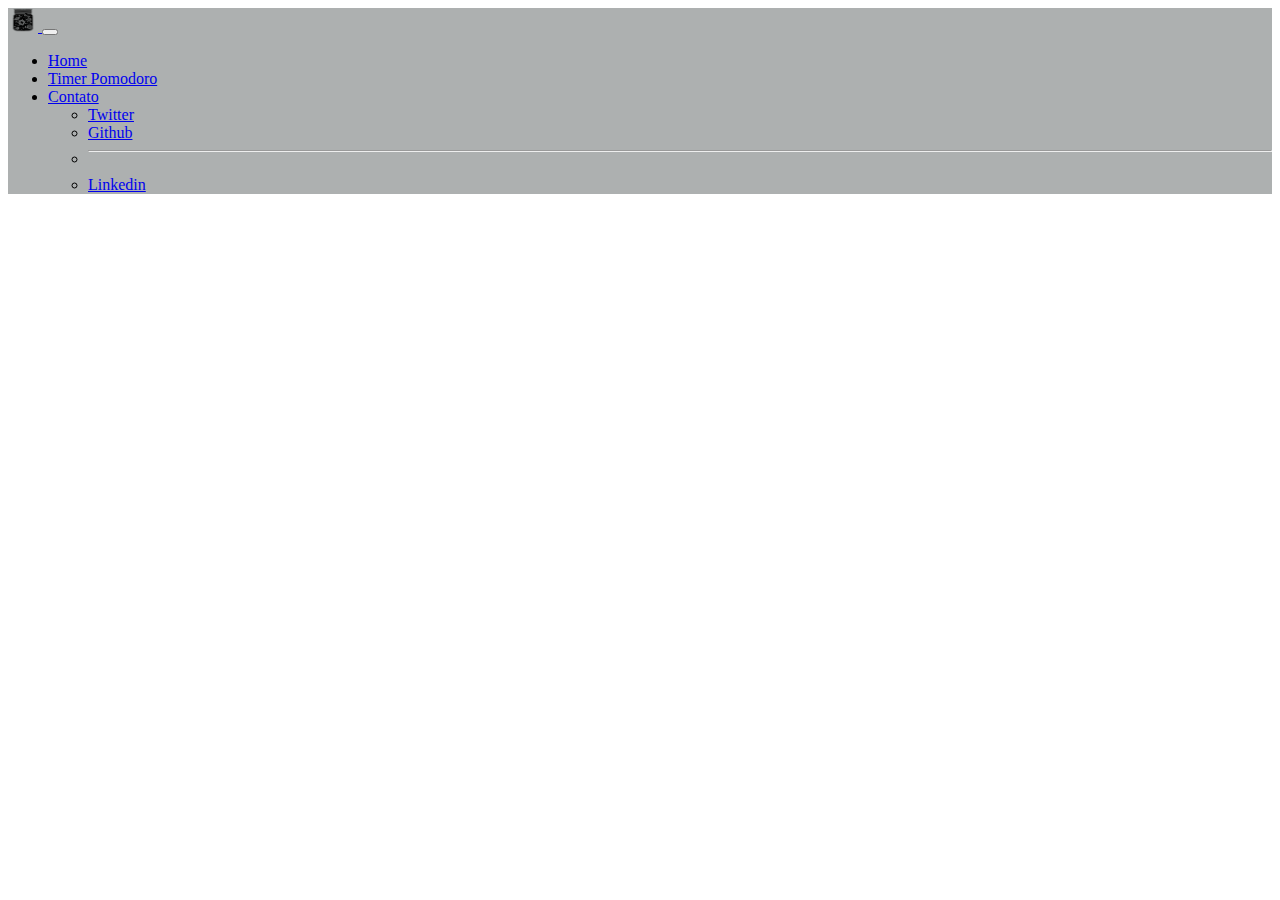
==== dreamblog/index.html @ ca5d79f0 "Novo website" ====
<!DOCTYPE html>
<html lang="pt-br">
<head>
    <meta charset="UTF-8">
    <meta http-equiv="X-UA-Compatible" content="IE=edge">
    <meta name="viewport" content="width=device-width, initial-scale=1.0">
    <title>Home</title>
    <link href="https://cdn.jsdelivr.net/npm/bootstrap@5.0.1/dist/css/bootstrap.min.css" rel="stylesheet" integrity="sha384-+0n0xVW2eSR5OomGNYDnhzAbDsOXxcvSN1TPprVMTNDbiYZCxYbOOl7+AMvyTG2x" crossorigin="anonymous">
</head>
<body>

<!--Menu-->
    <nav class="navbar navbar-expand-lg navbar-light" style="background-color: #8d9191b7;"">
        <div class="container-fluid">
            <a class="navbar-brand" href="index.html">
                <img src="assets/img/logo2.png" alt="" width="30" height="24">
            </a>
            <button class="navbar-toggler" type="button" data-bs-toggle="collapse" data-bs-target="#navbarSupportedContent" aria-controls="navbarSupportedContent" aria-expanded="false" aria-label="Toggle navigation">
                <span class="navbar-toggler-icon"></span>
            </button>
            <div class="collapse navbar-collapse" id="navbarSupportedContent">
                <ul class="navbar-nav me-auto mb-2 mb-lg-0">
                    <li class="nav-item">
                        <a class="nav-link active" aria-current="page" href="#">Home</a>
                    </li>
                    <li class="nav-item">
                        <a class="nav-link" href="#">Timer Pomodoro</a>
                    </li>
                    <li class="nav-item dropdown">
                        <a class="nav-link dropdown-toggle" href="#" id="navbarDropdown" role="button" data-bs-toggle="dropdown" aria-expanded="false">
                        Contato
                        </a>
                        <ul class="dropdown-menu" aria-labelledby="navbarDropdown">
                            <li><a class="dropdown-item" href="https://twitter.com/folsommoon" target="_blank">Twitter</a></li>
                            <li><a class="dropdown-item" href="https://github.com/mariaadelia" target="_blank">Github</a></li>
                            <li><hr class="dropdown-divider"></li>
                            <li><a class="dropdown-item" href="https://www.linkedin.com/in/maria-adelia-de-campos/" target="_blank">Linkedin</a></li>
                        </ul>
                    </li>
                </ul>
                <!-- <form class="d-flex">
                    <input class="form-control me-2" type="search" placeholder="Search" aria-label="Search">
                    <button class="btn btn-outline-success" type="submit">Search</button>
                </form> -->
            </div>
        </div>
    </nav>
<!--/Menu-->

<!--Carrossel
<div id="carouselExampleIndicators" class="carousel slide" data-bs-ride="carousel">
    <div class="carousel-indicators">
        <button type="button" data-bs-target="#carouselExampleIndicators" data-bs-slide-to="0" class="active" aria-current="true" aria-label="Slide 1"></button>
        <button type="button" data-bs-target="#carouselExampleIndicators" data-bs-slide-to="1" aria-label="Slide 2"></button>
        <button type="button" data-bs-target="#carouselExampleIndicators" data-bs-slide-to="2" aria-label="Slide 3"></button>
    </div>
    <div class="carousel-inner">
        <div class="carousel-item active">
            <img src="..." class="d-block w-100" alt="...">
        </div> 
        <div class="carousel-item">
            <img src="..." class="d-block w-100" alt="...">
        </div>
        <div class="carousel-item">
            <img src="..." class="d-block w-100" alt="...">
        </div>
        </div>
        <button class="carousel-control-prev" type="button" data-bs-target="#carouselExampleIndicators" data-bs-slide="prev">
        <span class="carousel-control-prev-icon" aria-hidden="true"></span>
        <span class="visually-hidden">Previous</span>
        </button>
        <button class="carousel-control-next" type="button" data-bs-target="#carouselExampleIndicators" data-bs-slide="next">
        <span class="carousel-control-next-icon" aria-hidden="true"></span>
        <span class="visually-hidden">Next</span>
        </button>
    </div>
-->

    
    <script src="https://cdn.jsdelivr.net/npm/bootstrap@5.0.1/dist/js/bootstrap.bundle.min.js" integrity="sha384-gtEjrD/SeCtmISkJkNUaaKMoLD0//ElJ19smozuHV6z3Iehds+3Ulb9Bn9Plx0x4" crossorigin="anonymous"></script>
</body>
</html>
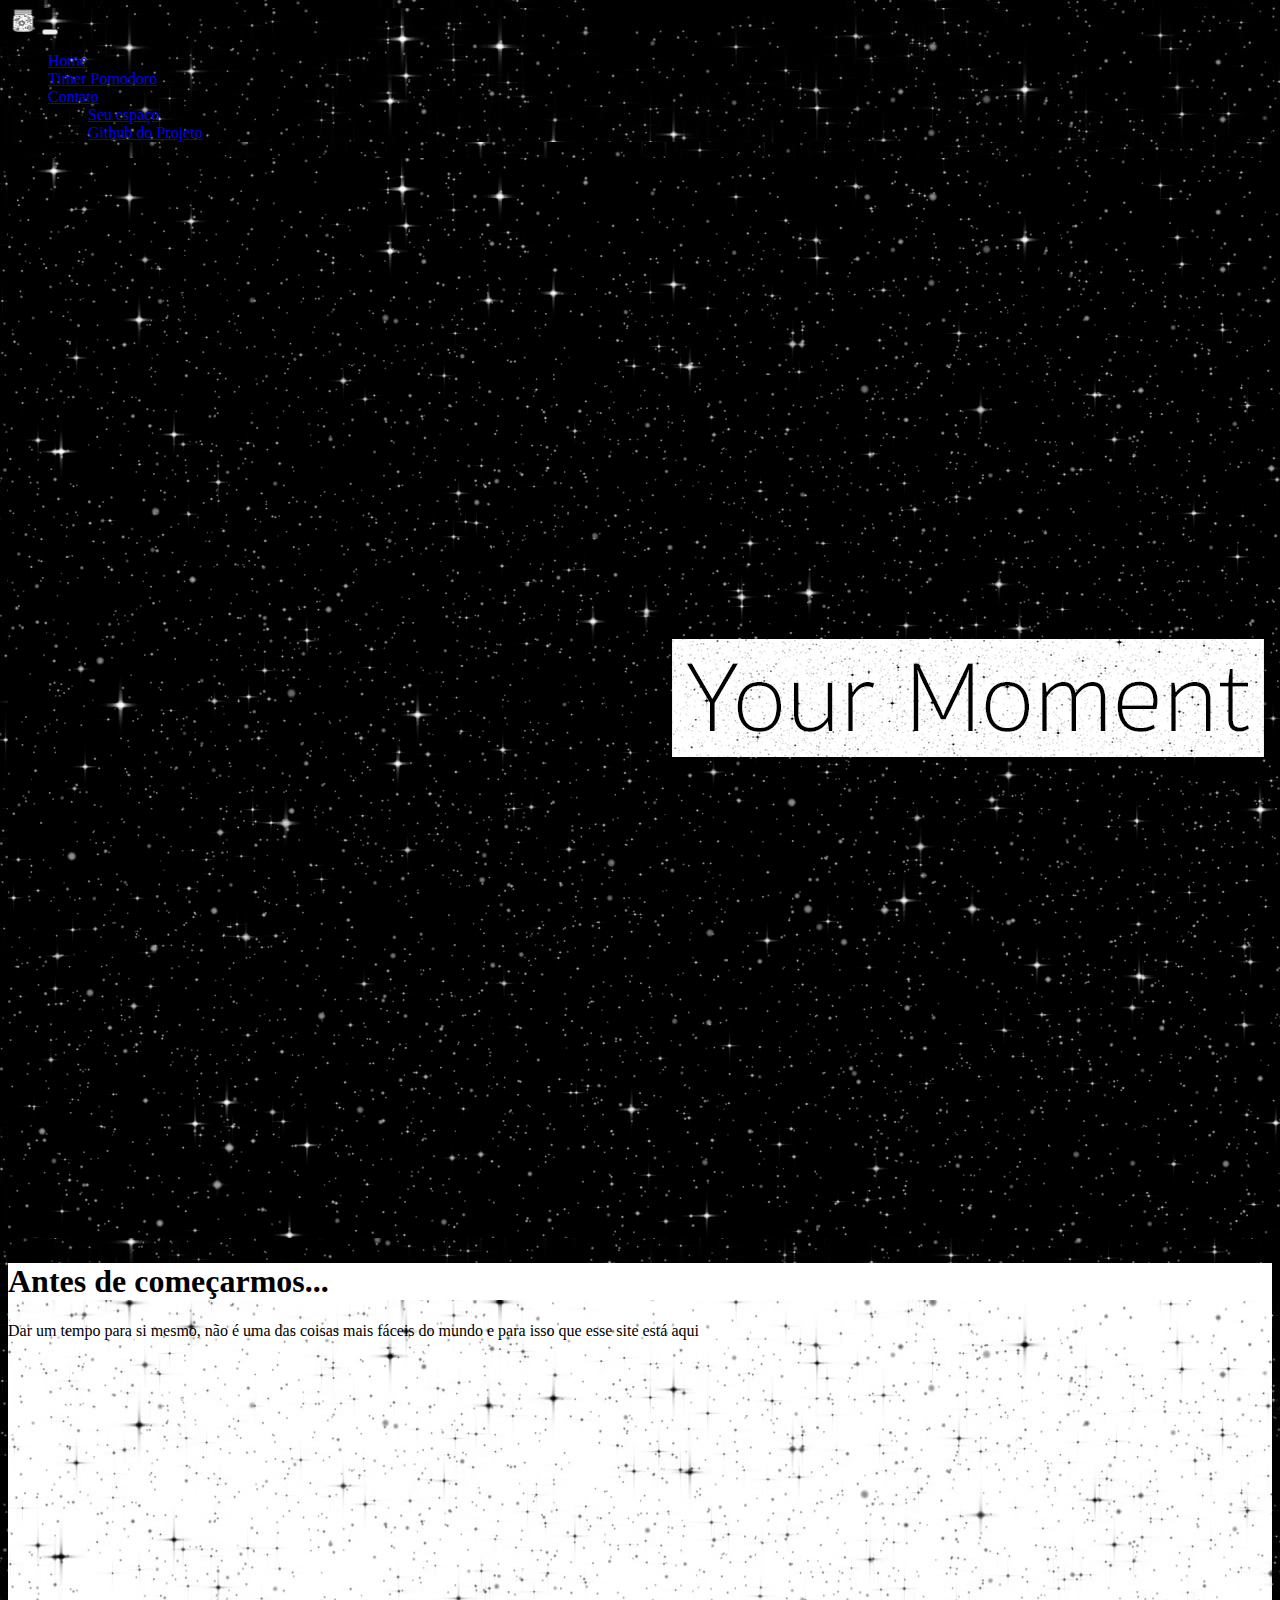
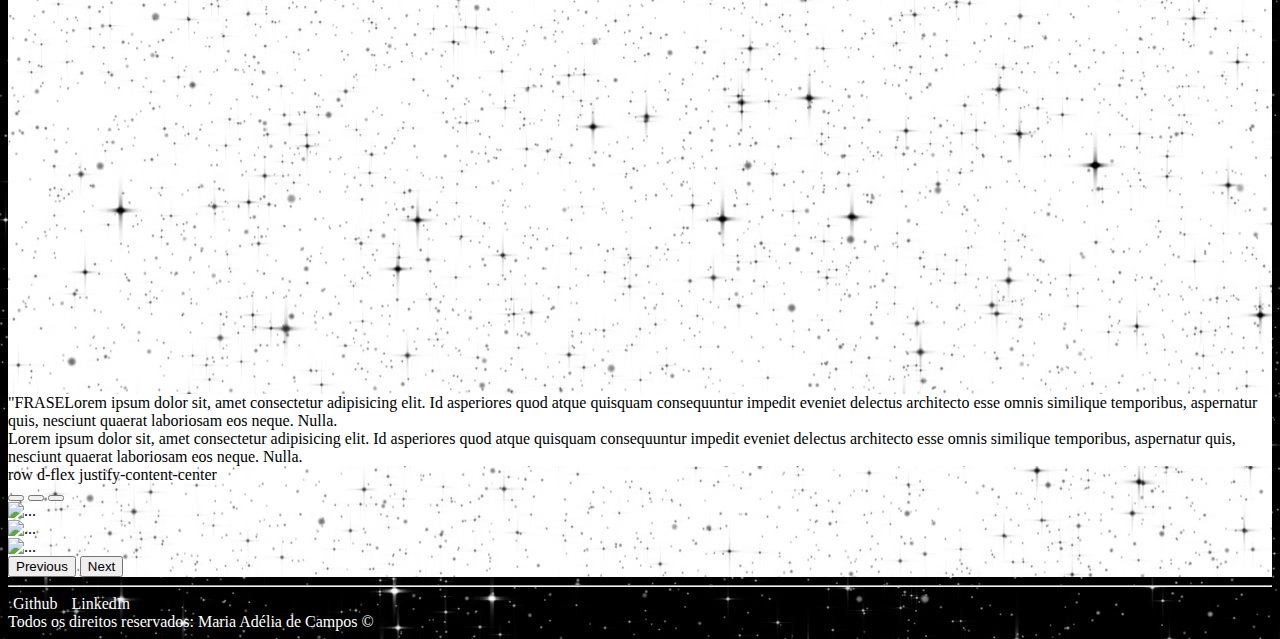
==== commit f2c29b0a: "Site Your Moment" ====
--- a/dreamblog/index.html
+++ b/dreamblog/index.html
@@ -1,82 +1,156 @@
 <!DOCTYPE html>
 <html lang="pt-br">
+
 <head>
     <meta charset="UTF-8">
     <meta http-equiv="X-UA-Compatible" content="IE=edge">
     <meta name="viewport" content="width=device-width, initial-scale=1.0">
-    <title>Home</title>
-    <link href="https://cdn.jsdelivr.net/npm/bootstrap@5.0.1/dist/css/bootstrap.min.css" rel="stylesheet" integrity="sha384-+0n0xVW2eSR5OomGNYDnhzAbDsOXxcvSN1TPprVMTNDbiYZCxYbOOl7+AMvyTG2x" crossorigin="anonymous">
+    <title>Your Moment - Home</title>
+    <link rel="stylesheet" href="assets/css/style.css">
+    <link href="https://cdn.jsdelivr.net/npm/bootstrap@5.0.1/dist/css/bootstrap.min.css" rel="stylesheet"
+        integrity="sha384-+0n0xVW2eSR5OomGNYDnhzAbDsOXxcvSN1TPprVMTNDbiYZCxYbOOl7+AMvyTG2x" crossorigin="anonymous">
 </head>
-<body>
 
-<!--Menu-->
-    <nav class="navbar navbar-expand-lg navbar-light" style="background-color: #8d9191b7;"">
-        <div class="container-fluid">
+<body style="background-image:url(assets/img/banner1.png);">
+
+    <!--Menu-->
+    <nav class="navbar navbar-expand-lg navbar-dark bg-dark" style="background-image: url(assets/img/banner1.png);">
+        <div class=" container-fluid">
             <a class="navbar-brand" href="index.html">
-                <img src="assets/img/logo2.png" alt="" width="30" height="24">
+                <img src="assets/img/logo3.png" alt="" width="30" height="24">
             </a>
-            <button class="navbar-toggler" type="button" data-bs-toggle="collapse" data-bs-target="#navbarSupportedContent" aria-controls="navbarSupportedContent" aria-expanded="false" aria-label="Toggle navigation">
+            <button class="navbar-toggler" type="button" data-bs-toggle="collapse" data-bs-target="#navbarSupportedContent"
+                aria-controls="navbarSupportedContent" aria-expanded="false" aria-label="Toggle navigation">
                 <span class="navbar-toggler-icon"></span>
             </button>
             <div class="collapse navbar-collapse" id="navbarSupportedContent">
                 <ul class="navbar-nav me-auto mb-2 mb-lg-0">
                     <li class="nav-item">
-                        <a class="nav-link active" aria-current="page" href="#">Home</a>
+                        <a class="nav-link active" aria-current="page" href="index.html">Home</a>
                     </li>
                     <li class="nav-item">
-                        <a class="nav-link" href="#">Timer Pomodoro</a>
+                        <a class="nav-link" href="pomodoro.html">Timer Pomodoro</a>
                     </li>
                     <li class="nav-item dropdown">
-                        <a class="nav-link dropdown-toggle" href="#" id="navbarDropdown" role="button" data-bs-toggle="dropdown" aria-expanded="false">
-                        Contato
+                        <a class="nav-link dropdown-toggle" href="#" id="navbarDropdown" role="button"
+                            data-bs-toggle="dropdown" aria-expanded="false">
+                            Contato
                         </a>
                         <ul class="dropdown-menu" aria-labelledby="navbarDropdown">
-                            <li><a class="dropdown-item" href="https://twitter.com/folsommoon" target="_blank">Twitter</a></li>
-                            <li><a class="dropdown-item" href="https://github.com/mariaadelia" target="_blank">Github</a></li>
-                            <li><hr class="dropdown-divider"></li>
-                            <li><a class="dropdown-item" href="https://www.linkedin.com/in/maria-adelia-de-campos/" target="_blank">Linkedin</a></li>
+                            <li><a class="dropdown-item" href="seuespaco.html">Seu espaço</a>
+                            </li>
+                            <li><a class="dropdown-item" href="https://github.com/mariaadelia" target="_blank">Github do Projeto</a>
+                            </li>
                         </ul>
                     </li>
                 </ul>
-                <!-- <form class="d-flex">
-                    <input class="form-control me-2" type="search" placeholder="Search" aria-label="Search">
-                    <button class="btn btn-outline-success" type="submit">Search</button>
-                </form> -->
             </div>
         </div>
     </nav>
-<!--/Menu-->
+    <!--/Menu-->
 
-<!--Carrossel
-<div id="carouselExampleIndicators" class="carousel slide" data-bs-ride="carousel">
-    <div class="carousel-indicators">
-        <button type="button" data-bs-target="#carouselExampleIndicators" data-bs-slide-to="0" class="active" aria-current="true" aria-label="Slide 1"></button>
-        <button type="button" data-bs-target="#carouselExampleIndicators" data-bs-slide-to="1" aria-label="Slide 2"></button>
-        <button type="button" data-bs-target="#carouselExampleIndicators" data-bs-slide-to="2" aria-label="Slide 3"></button>
+    <!--Banner-->
+    <a href="index.html"><img src="assets/img/banner.png" class="img-fluid" alt="Imagem de um céu estrelado"></a>
+    <!--/Banner-->
+    
+    <!--Pagina-->
+    <div class="container-fluid" style="background-image: url(assets/img/banner_branco.png);">
+        <!--Após o banner-->
+        <div class="jumbotron jumbotron-fluid">
+            <div class="container-fluid" style="background-image: url(assets/img/banner_branco.png);">
+                <h1 class="display-4" style="background-color: #ffffff;">Antes de começarmos...</h1>
+                <p class="lead">Dar um tempo para si mesmo, não é uma das coisas mais fáceis do mundo e para isso que esse site está aqui</p>
+            </div>
+        </div>
+        <div class="d-flex justify-content-center">
+            <div class="d-flex flex-row bd-highlight mb-2 ">
+            
+                <div class="d-flex p-4 bd-highlight"> 
+                    <iframe width="500" height="315" src="https://www.youtube.com/embed/dsGODTySH0E" title="YouTube video player" frameborder="0" allow="accelerometer; autoplay; clipboard-write; encrypted-media; gyroscope; picture-in-picture" allowfullscreen></iframe>
+                </div>
+                <div class="d-flex p-4 bd-highlight">
+                    <iframe width="500" height="315" src="https://www.youtube.com/embed/kjggvv0xM8Q" title="YouTube video player" frameborder="0" allow="accelerometer; autoplay; clipboard-write; encrypted-media; gyroscope; picture-in-picture" allowfullscreen></iframe>
+                </div>
+            </div>
+        </div>
+
+        <!--Problema-->
+        <div class="container-fluid">
+            <div class="row mr-100">
+                <div class="col"style="background-color: #ffffff; ";>
+                    "FRASELorem ipsum dolor sit, amet consectetur adipisicing elit. Id asperiores quod atque quisquam consequuntur impedit eveniet delectus architecto esse omnis similique temporibus, aspernatur quis, nesciunt quaerat laboriosam eos neque. Nulla.
+                </div>
+                <div class="col"style="background-color:    #ffffff;">
+                    Lorem ipsum dolor sit, amet consectetur adipisicing elit. Id asperiores quod atque quisquam consequuntur impedit eveniet delectus architecto esse omnis similique temporibus, aspernatur quis, nesciunt quaerat laboriosam eos neque. Nulla.
+                </div>
+            </div>
+        </div>
+
+        <!--/Após o banner-->
+
+        row d-flex justify-content-center
+
+        <!--Carrossel-->
+        <div id="carouselExampleIndicators" class="carousel slide" data-bs-ride="carousel">
+            <div class="carousel-indicators">
+                <button type="button" data-bs-target="#carouselExampleIndicators" data-bs-slide-to="0" class="active"
+                    aria-current="true" aria-label="Slide 1"></button>
+                <button type="button" data-bs-target="#carouselExampleIndicators" data-bs-slide-to="1"
+                    aria-label="Slide 2"></button>
+                <button type="button" data-bs-target="#carouselExampleIndicators" data-bs-slide-to="2"
+                    aria-label="Slide 3"></button>
+            </div>
+            <div class="carousel-inner">
+                <div class="carousel-item active">
+                    <img src="..." class="d-block w-100" alt="...">
+                </div>
+                <div class="carousel-item">
+                    <img src="..." class="d-block w-100" alt="...">
+                </div>
+                <div class="carousel-item">
+                    <img src="..." class="d-block w-100" alt="...">
+                </div>
+            </div>
+            <button class="carousel-control-prev" type="button" data-bs-target="#carouselExampleIndicators"
+                data-bs-slide="prev">
+                <span class="carousel-control-prev-icon" aria-hidden="true"></span>
+                <span class="visually-hidden">Previous</span>
+            </button>
+            <button class="carousel-control-next" type="button" data-bs-target="#carouselExampleIndicators"
+                data-bs-slide="next">
+                <span class="carousel-control-next-icon" aria-hidden="true"></span>
+                <span class="visually-hidden">Next</span>
+            </button>
     </div>
-    <div class="carousel-inner">
-        <div class="carousel-item active">
-            <img src="..." class="d-block w-100" alt="...">
-        </div> 
-        <div class="carousel-item">
-            <img src="..." class="d-block w-100" alt="...">
-        </div>
-        <div class="carousel-item">
-            <img src="..." class="d-block w-100" alt="...">
-        </div>
-        </div>
-        <button class="carousel-control-prev" type="button" data-bs-target="#carouselExampleIndicators" data-bs-slide="prev">
-        <span class="carousel-control-prev-icon" aria-hidden="true"></span>
-        <span class="visually-hidden">Previous</span>
-        </button>
-        <button class="carousel-control-next" type="button" data-bs-target="#carouselExampleIndicators" data-bs-slide="next">
-        <span class="carousel-control-next-icon" aria-hidden="true"></span>
-        <span class="visually-hidden">Next</span>
-        </button>
+    <!--/Carrossel-->
+        
     </div>
--->
+    <!--/Pagina-->
+    
+    <hr>
+        <!--Footer-->
+        <footer id="footer">
+            <div class="container-fluid">
+                <div class="p text-center">
+                    <a href="https://github.com/mariaadelia" target="_blank">
+                        Github
+                    </a>
+                    <a href="https://www.linkedin.com/in/maria-adelia-de-campos/"
+                    target="_blank">
+                        LinkedIn <br>
+                    </a>
+                    Todos os direitos reservados: Maria Adélia de Campos &copy;
+                </div>
+                </div>
+            </div>
+        </footer>
+        <!--/Footer-->
 
-    
-    <script src="https://cdn.jsdelivr.net/npm/bootstrap@5.0.1/dist/js/bootstrap.bundle.min.js" integrity="sha384-gtEjrD/SeCtmISkJkNUaaKMoLD0//ElJ19smozuHV6z3Iehds+3Ulb9Bn9Plx0x4" crossorigin="anonymous"></script>
+
+    <!--JavaScript-->
+    <script src="https://cdn.jsdelivr.net/npm/bootstrap@5.0.1/dist/js/bootstrap.bundle.min.js"
+        integrity="sha384-gtEjrD/SeCtmISkJkNUaaKMoLD0//ElJ19smozuHV6z3Iehds+3Ulb9Bn9Plx0x4"
+        crossorigin="anonymous"></script>
 </body>
+
 </html>--- a/dreamblog/assets/css/style.css
+++ b/dreamblog/assets/css/style.css
@@ -0,0 +1,14 @@
+
+#footer{
+    color: #ffffff;
+}
+
+#footer a{
+    text-decoration: none;
+    color:#ffffff;
+    padding: 5px;
+}
+
+#footer a:hover{
+    color: aqua;
+}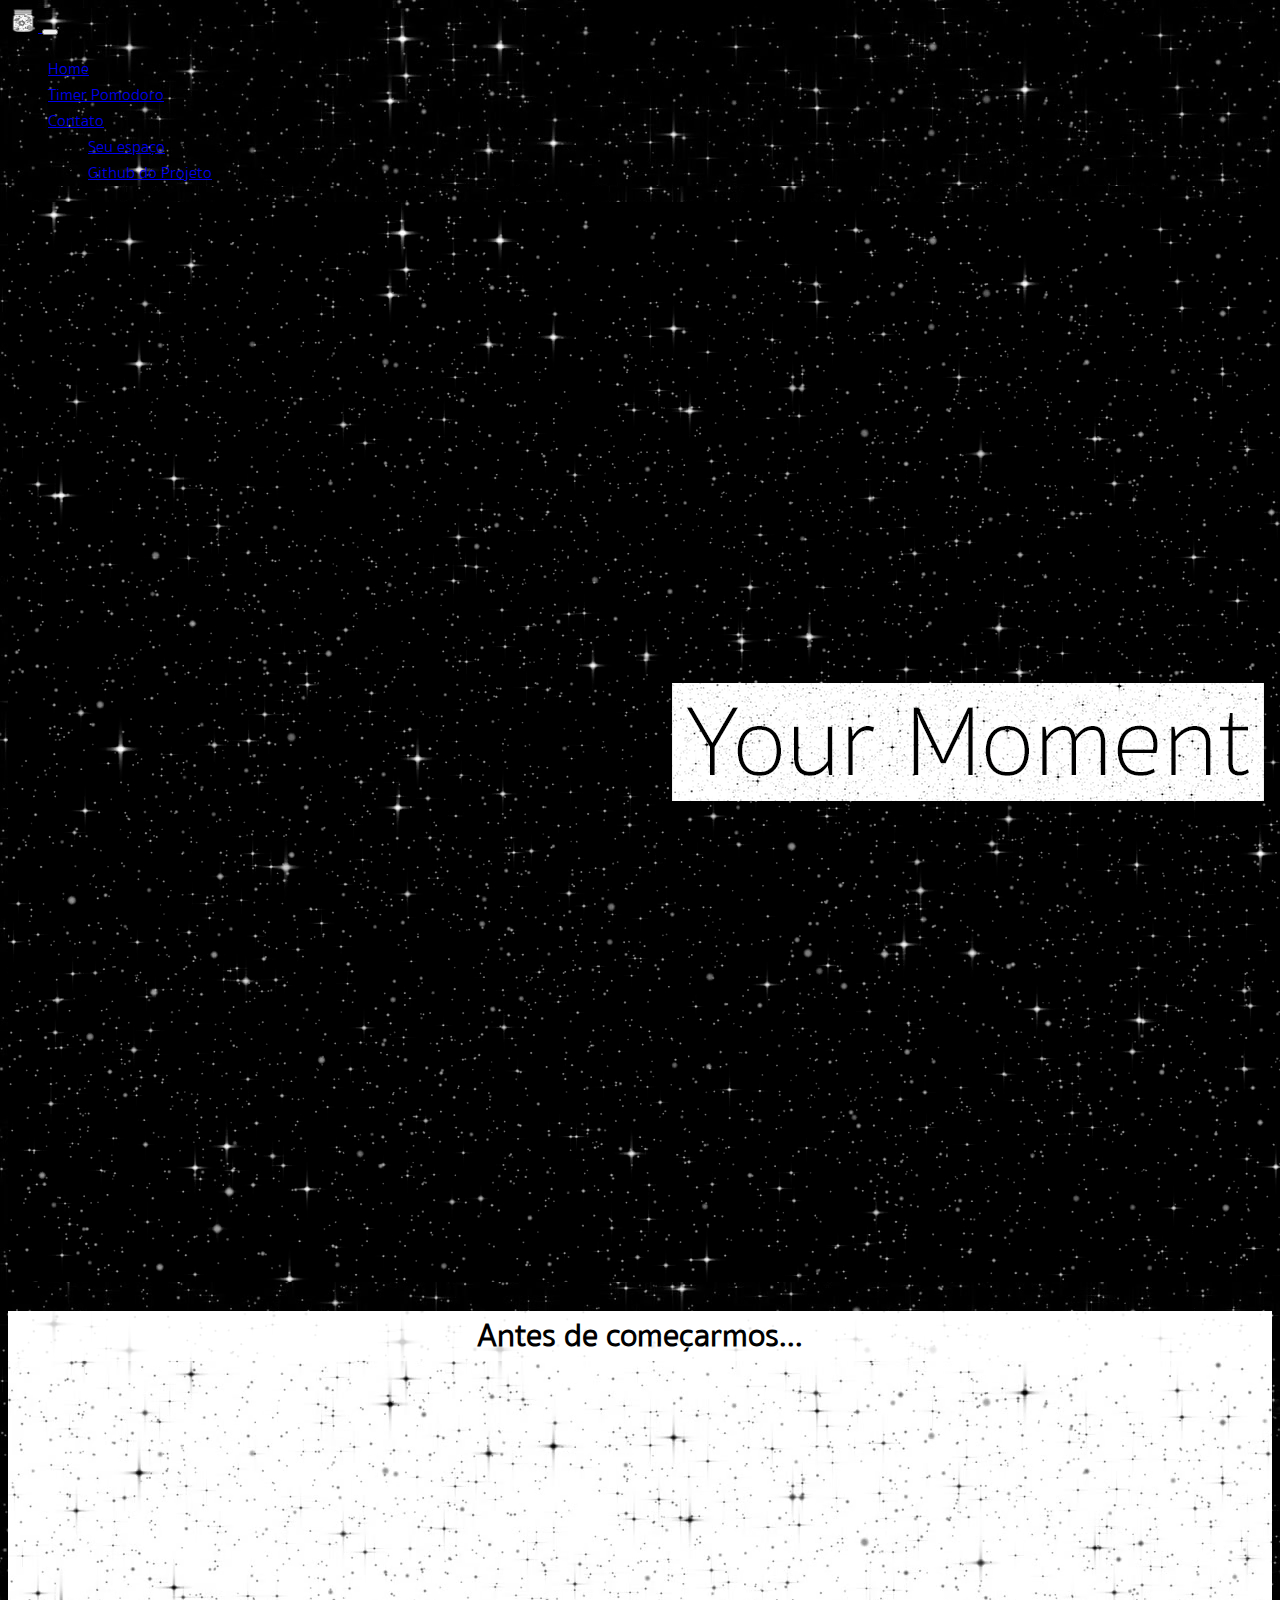
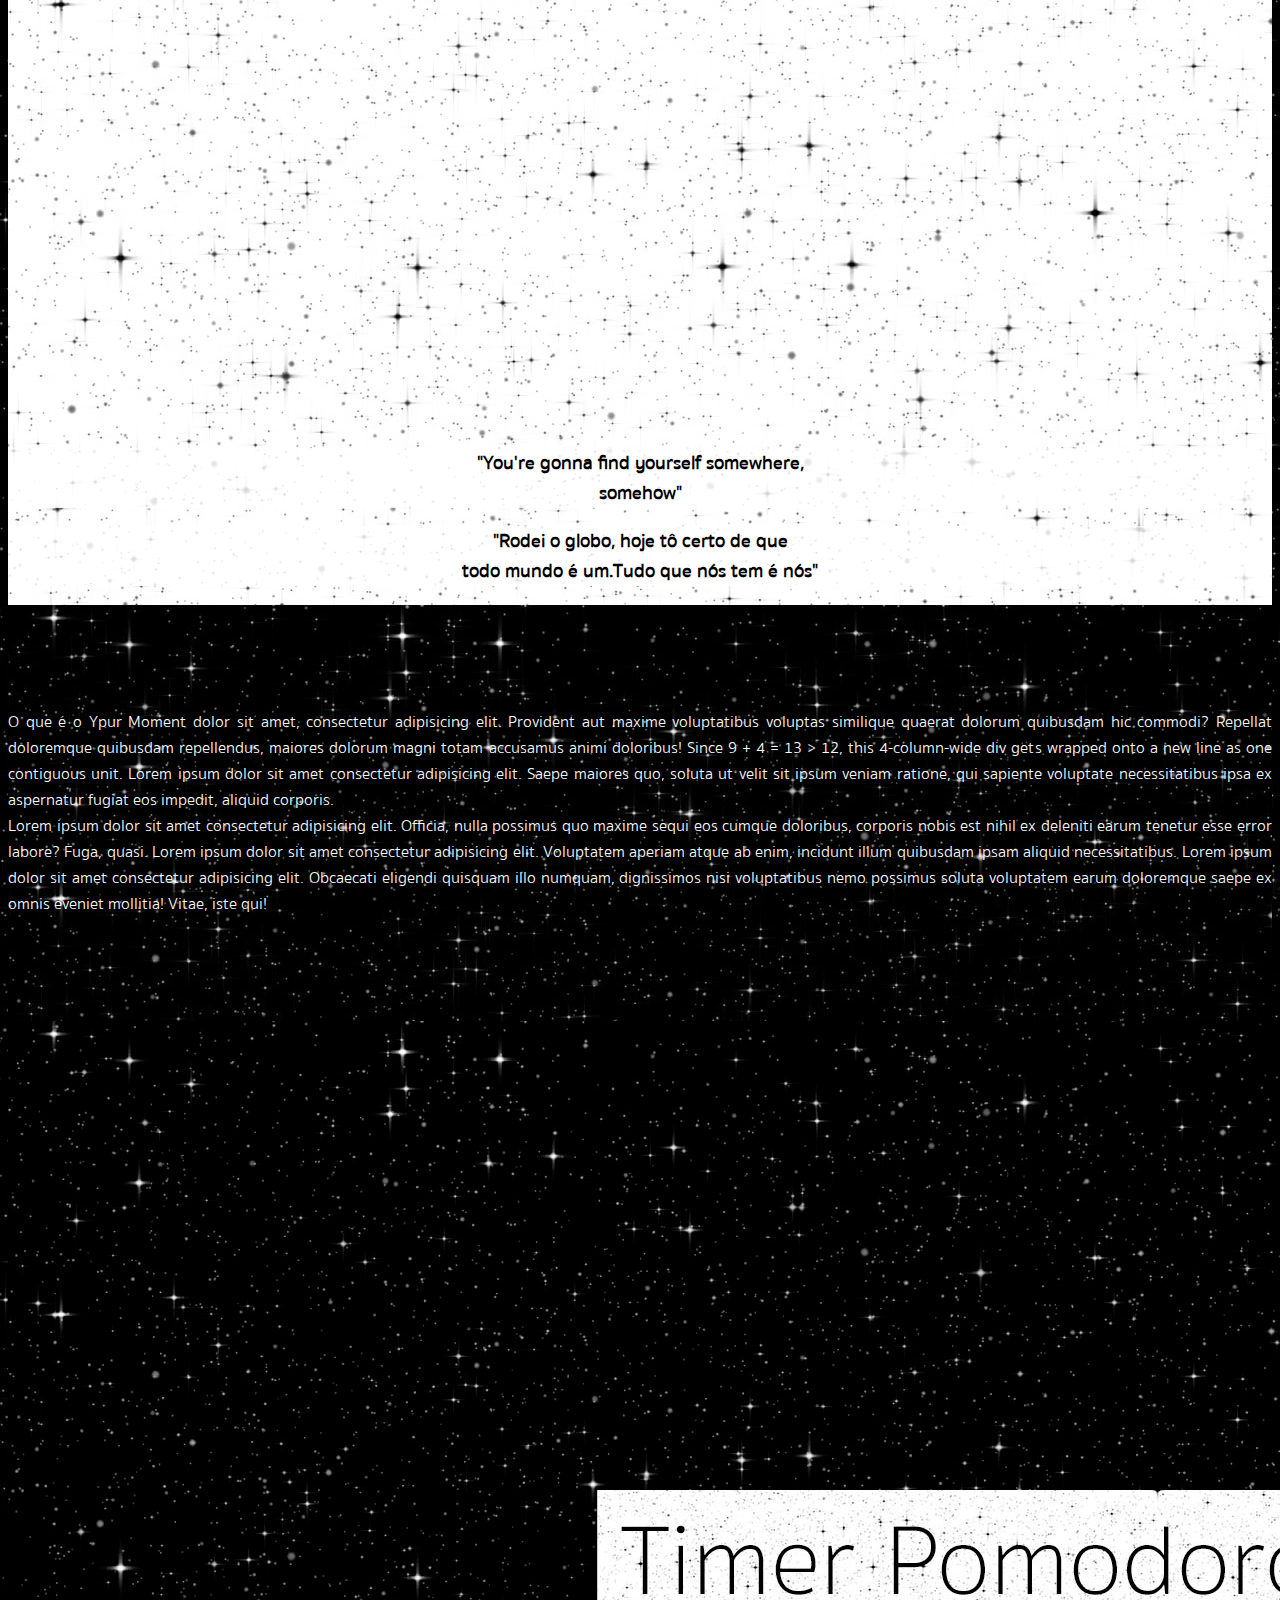
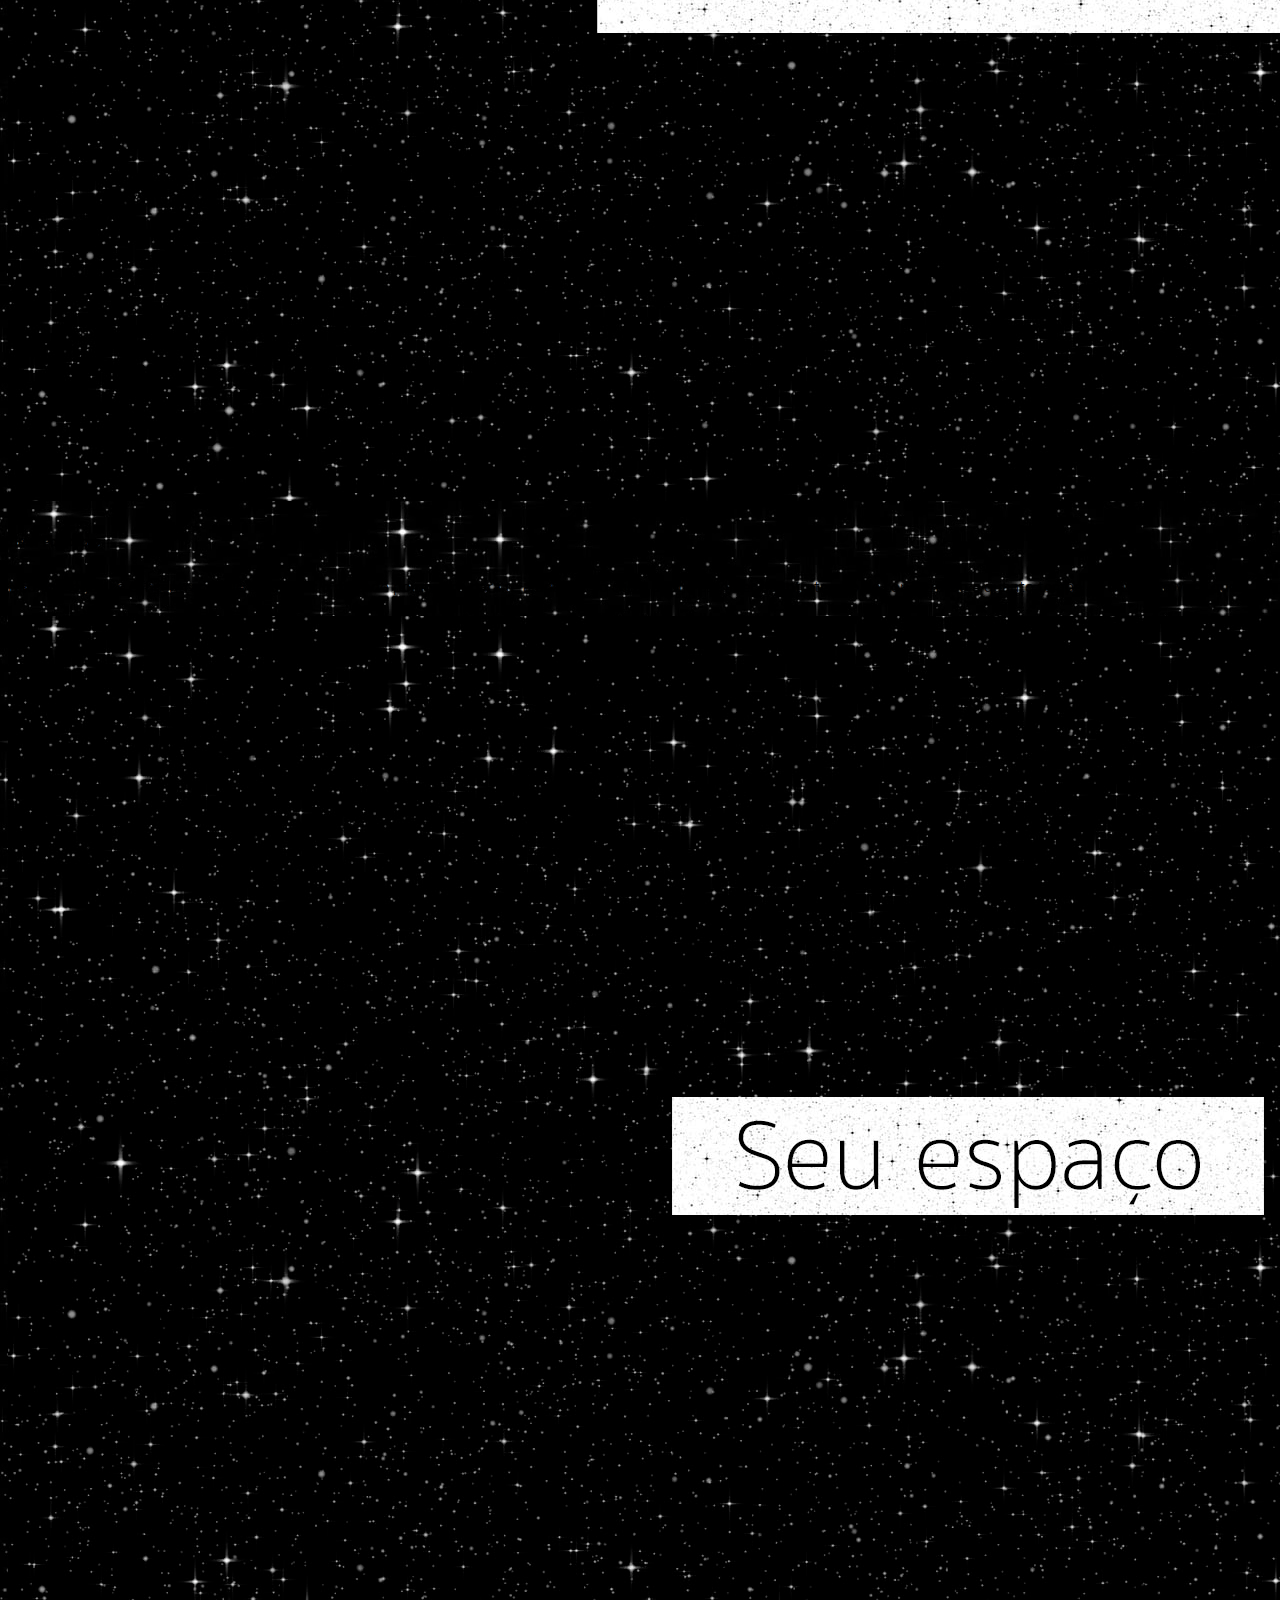
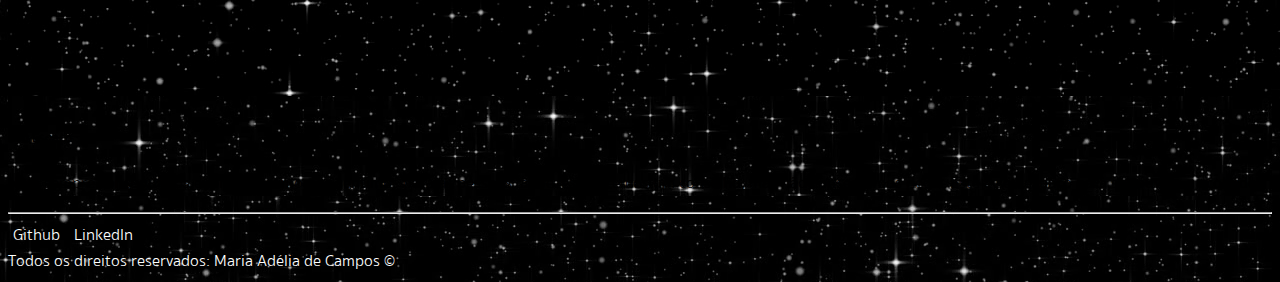
==== commit 712b926f: "Atualização" ====
--- a/dreamblog/index.html
+++ b/dreamblog/index.html
@@ -11,7 +11,7 @@
         integrity="sha384-+0n0xVW2eSR5OomGNYDnhzAbDsOXxcvSN1TPprVMTNDbiYZCxYbOOl7+AMvyTG2x" crossorigin="anonymous">
 </head>
 
-<body style="background-image:url(assets/img/banner1.png);">
+<body class="ftespecial" style="background-image:url(assets/img/banner1.png);">
 
     <!--Menu-->
     <nav class="navbar navbar-expand-lg navbar-dark bg-dark" style="background-image: url(assets/img/banner1.png);">
@@ -54,75 +54,86 @@
     <!--/Banner-->
     
     <!--Pagina-->
-    <div class="container-fluid" style="background-image: url(assets/img/banner_branco.png);">
-        <!--Após o banner-->
+    <div class="container-fluid m-0" style="background-image: url(assets/img/banner_branco.png);">
+        
+        <!--Jumbotron-->
         <div class="jumbotron jumbotron-fluid">
             <div class="container-fluid" style="background-image: url(assets/img/banner_branco.png);">
-                <h1 class="display-4" style="background-color: #ffffff;">Antes de começarmos...</h1>
-                <p class="lead">Dar um tempo para si mesmo, não é uma das coisas mais fáceis do mundo e para isso que esse site está aqui</p>
+                <h1 class="display-4" style="background-color: #ffffffce; text-align: center;">Antes de começarmos...</h1>
             </div>
         </div>
+        <!--/Jumbotron-->
+
+        <!--Video-->
         <div class="d-flex justify-content-center">
             <div class="d-flex flex-row bd-highlight mb-2 ">
             
                 <div class="d-flex p-4 bd-highlight"> 
-                    <iframe width="500" height="315" src="https://www.youtube.com/embed/dsGODTySH0E" title="YouTube video player" frameborder="0" allow="accelerometer; autoplay; clipboard-write; encrypted-media; gyroscope; picture-in-picture" allowfullscreen></iframe>
+                    <iframe width="500" height="315" src="https://www.youtube.com/embed/rjOhZZyn30k" title="YouTube video player" frameborder="0" allow="accelerometer; autoplay; clipboard-write; encrypted-media; gyroscope; picture-in-picture" allowfullscreen></iframe>
                 </div>
                 <div class="d-flex p-4 bd-highlight">
                     <iframe width="500" height="315" src="https://www.youtube.com/embed/kjggvv0xM8Q" title="YouTube video player" frameborder="0" allow="accelerometer; autoplay; clipboard-write; encrypted-media; gyroscope; picture-in-picture" allowfullscreen></iframe>
                 </div>
             </div>
         </div>
+        <!--/Video-->
 
-        <!--Problema-->
-        <div class="container-fluid">
-            <div class="row mr-100">
-                <div class="col"style="background-color: #ffffff; ";>
-                    "FRASELorem ipsum dolor sit, amet consectetur adipisicing elit. Id asperiores quod atque quisquam consequuntur impedit eveniet delectus architecto esse omnis similique temporibus, aspernatur quis, nesciunt quaerat laboriosam eos neque. Nulla.
+        <!--Texto do vídeo-->
+        <div class="d-flex justify-content-center">
+            <div class="d-flex flex-row bd-highlight mb-2 ">
+                <div class="d-flex p-4 bd-highlight tituloh3"style="background-color: #ffffffce; ">
+                    <h3>"You're gonna find yourself somewhere, <br>somehow"</h3> 
+                    
                 </div>
-                <div class="col"style="background-color:    #ffffff;">
-                    Lorem ipsum dolor sit, amet consectetur adipisicing elit. Id asperiores quod atque quisquam consequuntur impedit eveniet delectus architecto esse omnis similique temporibus, aspernatur quis, nesciunt quaerat laboriosam eos neque. Nulla.
+                <div class="d-flex p-4 bd-highlight tituloh3"style="background-color: #ffffffce; ">
+                    <h3>"Rodei o globo, hoje tô certo de que <br>todo mundo é um.Tudo que nós tem é nós"</h3>
                 </div>
             </div>
         </div>
+        <!--/Texto vídeo-->
 
-        <!--/Após o banner-->
-
-        row d-flex justify-content-center
-
-        <!--Carrossel-->
-        <div id="carouselExampleIndicators" class="carousel slide" data-bs-ride="carousel">
-            <div class="carousel-indicators">
-                <button type="button" data-bs-target="#carouselExampleIndicators" data-bs-slide-to="0" class="active"
-                    aria-current="true" aria-label="Slide 1"></button>
-                <button type="button" data-bs-target="#carouselExampleIndicators" data-bs-slide-to="1"
-                    aria-label="Slide 2"></button>
-                <button type="button" data-bs-target="#carouselExampleIndicators" data-bs-slide-to="2"
-                    aria-label="Slide 3"></button>
-            </div>
-            <div class="carousel-inner">
-                <div class="carousel-item active">
-                    <img src="..." class="d-block w-100" alt="...">
+        <!--Texto (problema no espaçamento lateral)-->
+        <div class="container-fluid" style="background-image:url(assets/img/banner1.png);">
+            <br><br><br><br>
+            <div class="row" style="color: #ffffff;">
+                <div class="col-6" style="text-align: justify;">
+                    O que é o Ypur Moment dolor sit amet, consectetur adipisicing elit. Provident aut maxime voluptatibus voluptas similique quaerat dolorum quibusdam hic commodi? Repellat doloremque quibusdam repellendus, maiores dolorum magni totam accusamus animi doloribus! Since 9 + 4 = 13 &gt; 12, this 4-column-wide div gets wrapped onto a new line as one contiguous unit. Lorem ipsum dolor sit amet consectetur adipisicing elit. Saepe maiores quo, soluta ut velit sit ipsum veniam ratione, qui sapiente voluptate necessitatibus ipsa ex aspernatur fugiat eos impedit, aliquid corporis.
                 </div>
-                <div class="carousel-item">
-                    <img src="..." class="d-block w-100" alt="...">
-                </div>
-                <div class="carousel-item">
-                    <img src="..." class="d-block w-100" alt="...">
+                <div class="col-6" style="text-align: justify;">
+                    Lorem ipsum dolor sit amet consectetur adipisicing elit. Officia, nulla possimus quo maxime sequi eos cumque doloribus, corporis nobis est nihil ex deleniti earum tenetur esse error labore? Fuga, quasi.
+                    Lorem ipsum dolor sit amet consectetur adipisicing elit. Voluptatem aperiam atque ab enim, incidunt illum quibusdam ipsam aliquid necessitatibus. Lorem ipsum dolor sit amet consectetur adipisicing elit. Obcaecati eligendi quisquam illo numquam, dignissimos nisi voluptatibus nemo possimus soluta voluptatem earum doloremque saepe ex omnis eveniet mollitia! Vitae, iste qui!
                 </div>
             </div>
-            <button class="carousel-control-prev" type="button" data-bs-target="#carouselExampleIndicators"
-                data-bs-slide="prev">
-                <span class="carousel-control-prev-icon" aria-hidden="true"></span>
-                <span class="visually-hidden">Previous</span>
-            </button>
-            <button class="carousel-control-next" type="button" data-bs-target="#carouselExampleIndicators"
-                data-bs-slide="next">
-                <span class="carousel-control-next-icon" aria-hidden="true"></span>
-                <span class="visually-hidden">Next</span>
-            </button>
-    </div>
-    <!--/Carrossel-->
+            <br><br><br><br>
+        </div>
+        <!--/Texto-->
+        <!--Card (problema no espaçamento lateral)-->
+        <div class="container-fluid row row-cols-1 row-cols-md-2 g-2"style="background-image:url(assets/img/banner1.png);">
+                <div class="col">
+                    <div class="card">
+                        <a href="pomodoro.html">
+                            <img src="assets/img/banner_pomodoro.jpg" class="card-img-top" alt="Banner da Página Pomodoro">
+                        </a>
+                            <div class="card-body">
+                                <h5 class="card-title">Timer Pomodoro</h5>
+                                <p class="card-text">Não consegue se concentrar? Que tal utilizar o método pomodoro para te ajudar? É só clicar aqui e escolher quanto tempo de concetração e quanto tempo de descanso você quer.</p>
+                            </div>
+                    </div>
+                </div>
+                <div class="col">
+                    <div class="card">
+                        <a href="seuespaco.html">
+                            <img src="assets/img/banner_seuespaco.jpg" class="card-img-top" alt="Banner da Página Seu Espaço">
+                        </a>
+                        <div class="card-body">
+                            <h5 class="card-title">Seu Espaço</h5>
+                            <p class="card-text">Nem sempre conseguimos expressar como nos sentimos para as pessoas, às vezes queremos um conselho, mas não conseguimos pedir. Este é seu espaço para ser ouvide e acolhide.</p>
+                        </div>
+                    </div>
+                </div>
+        </div>
+        <!--/Card-->
+
         
     </div>
     <!--/Pagina-->
--- a/dreamblog/assets/css/style.css
+++ b/dreamblog/assets/css/style.css
@@ -1,3 +1,8 @@
+@font-face {
+    font-family: sukhumivt;
+    src: url(../fontes/SukhumvitSet-Light.ttf);
+}
+
 
 #footer{
     color: #ffffff;
@@ -11,4 +16,11 @@
 
 #footer a:hover{
     color: aqua;
+}
+.tituloh3{
+    text-align: center;
+}
+/*Fonte especial*/
+.ftespecial{
+    font-family: sukhumivt;
 }